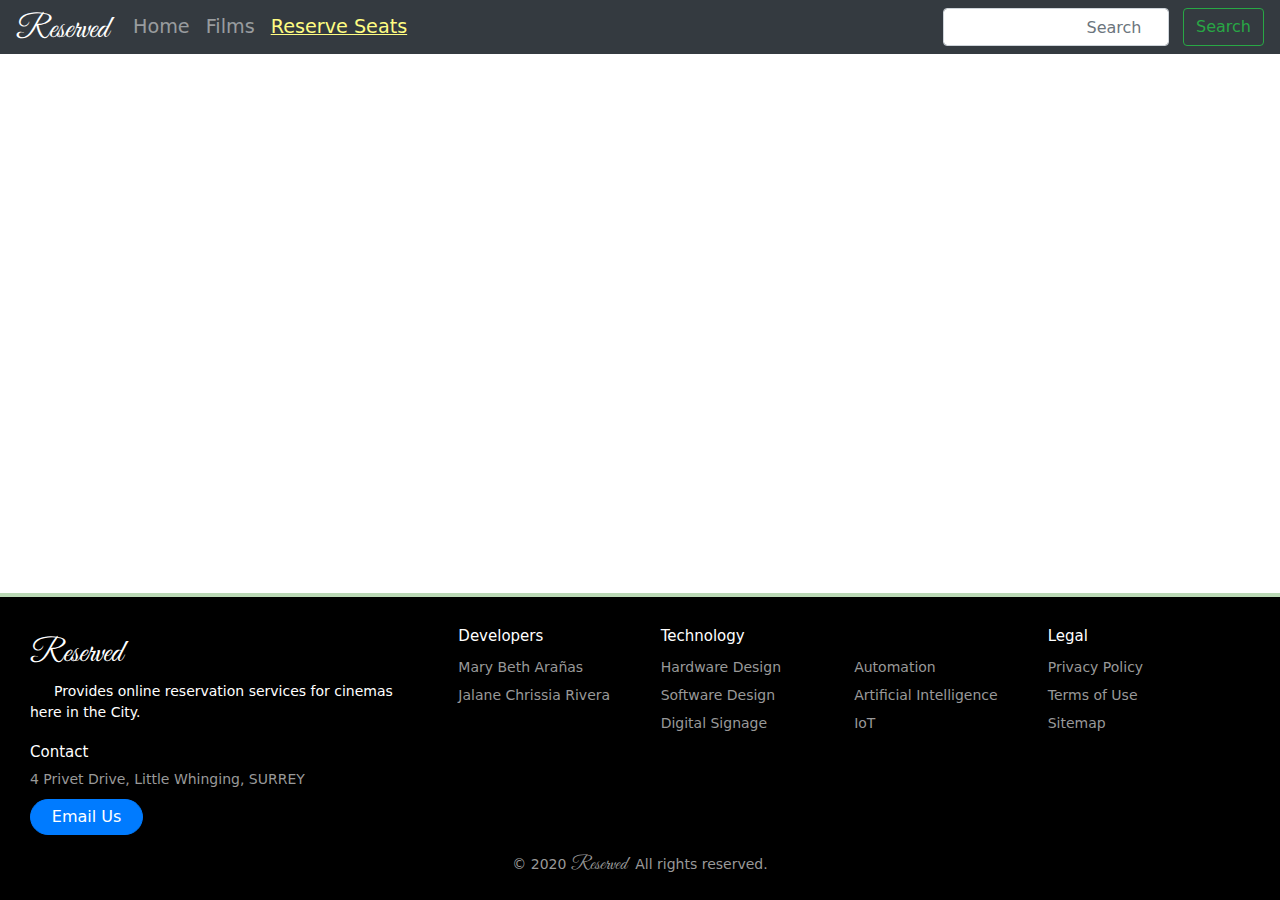
==== blank-page.html @ c812af4a "Updated the links for reserve" ====
<!DOCTYPE html>
<head>
    <meta charset="utf-8">
    <meta name="viewport" content="width=device-width, initial-scale=1, shrink-to-fit=no">
    <link rel="stylesheet" href="css/bootstrap.min.css">
    <link rel="stylesheet" href="css/style.css">
    <title>Reserved</title>
</head>

<body>    
    <nav class="mrs-navigation navbar navbar-expand-lg navbar-dark bg-dark ">
        <a class="mrs-brand navbar-brand" href="#">Reserved</a>
        <button class="navbar-toggler" type="button" data-toggle="collapse" data-target="#navbarToggle" aria-controls="navbarToggle" aria-expanded="false" aria-label="Toggle navigation">
            <span class="navbar-toggler-icon"></span>
        </button>
        <div class="collapse navbar-collapse" id="navbarToggle">
            <ul class="mrs-navigation-list navbar-nav mr-auto">
                <li class="mrs-navigation-link nav-item">
                    <a class="nav-link" href="index.html">Home</a>
                </li>
                <li class="mrs-navigation-link nav-item">
                    <a class="nav-link" href="films.html">Films</a>
                </li>
                <li class="mrs-navigation-link mrs-navigation-link-reserve nav-item active">
                    <a class="nav-link" href="reserve-search.html">Reserve Seats<span class="sr-only">(current)</span></a>
                </li>
                <!--li class="nav-item dropdown">
                    <a class="nav-link dropdown-toggle" href="#" id="navbarDropdown" role="button" data-toggle="dropdown" aria-haspopup="true" aria-expanded="false">
                      Dropdown
                    </a>
                    <div class="dropdown-menu" aria-labelledby="navbarDropdown">
                        <a class="dropdown-item" href="#">Action</a>
                        <a class="dropdown-item" href="#">Another action</a>
                        <div class="dropdown-divider"></div>
                        <a class="dropdown-item" href="#">Something else here</a>
                    </div>
                </li-->
            </ul>
            <form class="mrs-nav-search form-inline my-2 my-lg-0">
                <input class="form-control mr-sm-2" type="search" placeholder="Search" aria-label="Search">
                <button class="btn btn-outline-success my-2 my-sm-0" type="submit">Search</button>
            </form>
        </div>
    </nav>

    <main>
        <!--    INSERT CONTENT HERE    -->
    </main>

    <script src="js/jquery-3.4.1.slim.min.js"></script>
    <script src="js/popper.min.js"></script>
    <script src="js/bootstrap.min.js"></script>

    <footer class="mrs-footer row">
        <div class="mrs-footer-addr col-sm">
            <h1 class="mrs-brand footer-logo">Reserved</h1>
            <p class="mrs-footer-desc mrs-paragraph">Provides online reservation services for cinemas here in the City.</p>
            <h2>Contact</h2>
            <address>
                  4 Privet Drive, Little Whinging, SURREY<br>
                  <a class="mrs-footer-btn btn btn-primary" href="mailto:jalane.rivera.aws@gmail.com">Email Us</a>
            </address>
        </div>

        <ul class="mrs-footer-nav col-sm">
            <li class="nav-item">
                <h2 class="nav-title">Developers</h2>
                <ul class="nav-ul">
                    <li><a>Mary Beth Arañas</a></li>
                    <li><a>Jalane Chrissia Rivera</a></li>
                </ul>
            </li>
            <li class="nav-item nav-item-extra">
                <h2 class="nav-title">Technology</h2>
                <ul class="nav-ul nav-ul-extra">
                    <li><a href="#">Hardware Design</a></li>
                    <li><a href="#">Software Design</a></li>
                    <li><a href="#">Digital Signage</a></li>
                    <li><a href="#">Automation</a></li>
                    <li><a href="#">Artificial Intelligence</a></li>
                    <li><a href="#">IoT</a></li>
                </ul>
            </li>
            <li class="nav-item">
                <h2 class="nav-title">Legal</h2>
                <ul class="nav-ul">
                    <li><a href="#">Privacy Policy</a></li>
                    <li><a href="#">Terms of Use</a></li>
                    <li><a href="#">Sitemap</a></li>
                </ul>
            </li>
        </ul>
        <div class="mrs-footer-copy">
            <span>&copy; 2020 <span class="mrs-brand">Reserved</span> All rights reserved.</span>
        </div>
    </footer>
</body>
</html>
---- css/style.css ----
@font-face{
    font-family: "GreatVibes-Regular";
    src: url('../font/GreatVibes-Regular.ttf');
}

@font-face{
    font-family: "Monoton-Regular";
    src: url('../font/Monoton-Regular.ttf');
    /*url('Thonburi-Bold.eot');*/ /* IE */
}

@font-face{
    font-family: "Anton-Regular";
    src: url('../font/Anton-Regular.ttf');
}

html{
    width: 100%;
    overflow-x: hidden;
}

body{
    background-image: url('../img/admission-2974645_1920.jpg');
    background-repeat: no-repeat;
    background-size: cover;
    color: white;
    font-family: acumin-pro, system-ui, sans-serif;
    margin: 0;
    display: grid;
    grid-template-rows: auto 1fr auto;
    font-size: 14px;
    align-items: start;
    min-height: 100vh;
    width: 100%;
}

main{
  width: 100%;
  margin: 64px 0 32px 0;
}

main.mrs-home{
  margin-top: 0px;
}

.mrs-navigation{
    z-index: 501;
    font-size: 1.1rem;
    line-height: 1.0em
}

.mrs-brand{
    font-family: "GreatVibes-Regular",sans-serif !important;
    font-size: 2.0rem;
    margin-top: 8px;
}

.mr-brand.nav-brand{  
    margin-left: 24px;
    margin-right: 24px; 
}

.mrs-navigation-list > .mrs-navigation-link{
    alignment-baseline: baseline;
    font-size: 1.2rem;
    /*font-weight: 600;
    margin: auto 4px;*/
}

.mrs-navigation-list > .mrs-navigation-link, .mrs-nav-search{
    text-align-last: right;
    display: block;
}

.mrs-navigation-link.mrs-navigation-link-reserve > a{
    color: #FFFD82 !important;
}

.mrs-navigation-link.mrs-navigation-link-reserve:hover > a{
    text-decoration: underline;
    color: #FFFFE8 !important;
}

.mrs-navigation-link.mrs-navigation-link-reserve.active > a{
    text-decoration: underline;
}

.mrs-section{
    margin-top: 16px;
    margin-bottom: 16px;
}

.mrs-section > h2{
    text-align: center;
    margin-top: 16px;
    margin-bottom: 24px;
    padding-bottom: 8px;
    font-family: "Anton-Regular";
    font-size: 2.5em;
    border-bottom: 2px solid #CCCCCC;
    display: block;
}

.mrs-paragraph{
    text-indent: 24px;
}

.mrs-now-showing{
    margin: 0;
}

.mrs-now-showing > h2{
    color: rgba(255, 255, 255, 0.8);
    position: absolute;
    top: 22px;
    padding: 8px 8px;
    width: 100%;
    text-align: center;
    display: inline;
    z-index: 500;
    font-size: 5.0rem !important;
    background-color: rgba(0, 0, 0, 0.33);
    border-bottom: none;
    max-height: 320px
}

.mrs-featured-content > .card{
    margin: 8px;
    padding: 0;
}

.mrs-featured-film a{
    display: block;
}

.mrs-reserve-cta-content > p{
    width: 92%;
    font-size: 1.2rem;
    text-indent: 5.0rem;
}

.mrs-reserve-cta-btn{
    padding: 8px 32px;
    background-color: #FFFD82;
    border-radius: 36px;
    font-size: 1.2rem;
    color: #444444;
    border: 2px solid #FFFD82;
    width: fit-content;
    display: block;
    margin: 0 auto;
}

.mrs-reserve-cta-btn:hover{
    text-decoration: none;
    color: #FFFD82;
    background-color: transparent;
}

.mrs-films{  
    margin: 24px;
}

.mrs-films > .card.mrs-film{  
    background: transparent!important;
    border: none;
}

.card.mrs-film {
    position: relative;
    overflow: hidden;
}

.card:hover .mrs-film-img:before {
    bottom: 0;
}

.card .mrs-film-img img {
    width: 100%;
    transition: 0.5s;
}

.card:hover .mrs-film-img img {
    filter: blur(2px);
    transform: translateY(-30px);
}

.mrs-film-details {
    position: absolute;
    padding: 24px;
    width: 100%;
    height: 74%;
    bottom: -264px;
    left: 0;
    box-sizing: border-box;
    transition: 0.5s;
    z-index: 2;
}

.card:hover .mrs-film-details {
    bottom: 0;
}

.mrs-film-details h2 {
    color: #fff;
    margin: 0;
    padding: 0;
    font-size: 20px;
}

.mrs-film-details h2 span {
    font-size: 14px;
    color: #ff9800;
}

.mrs-film-rating {
    position: relative;
    padding: 5px, 0;
}

.mrs-film-rating .fa {
    color: #f7f406;
    margin-right: 2px;
    font-size: 16px;
}

.mrs-film-rating span {
    color: #fff;
    padding: 0 5px;
}

.mrs-film-tags {
    position: relative;
    margin-top: 5px;
}

.mrs-film-tags span {
    padding: 2px 5px;
    margin-right: 2px;
    color: #fff;
    display: inline-block;
    border-radius: 4px;
}

.mrs-film-tags span.fantasy {
    background: #7206f7;
}

.mrs-film-tags span.scifi {
    background: #f70661;
}

.mrs-film-info {
    margin-top: 8px;
    color: #fff;
}

.mrs-film-info p {
    margin: 15px, 10px;
}

/*.star {
    position: relative;
}

.star h4 {
    margin: 0;
    padding: 0;
    font-size: 20px;
    color: #f7f406
}

.star ul {
    margin: 10px 0 0;
    padding: 0;
    display: flex;
}

.star ul li {
    list-style: none;
    width: 45px;
    height: 45px;
    background: #fff;
    border-radius: 50%;
    overflow: hidden;
    margin-right: 6px;
    border: 2px solid #fff;
}

.star ul li img {
    width: 100%;
}*/

.mrs-reserve-film > div{
    padding: 0;
}

.mrs-reserve-sched{
    /*background-color: #343a40d6;*/
    border: none;
}

.mrs-reserve-sched-table{
    margin: 0 auto;
}

.mrs-reserve-title{
    font-size: 2.0rem;
    color: white;
    text-transform: capitalize;
}

.mrs-reserve-sched-table thead tr{
    color: #444444;
    background-color: #FFFD82;
}

.mrs-reserve-sched-table tbody{
    color: white;
}

.mrs-reserve-sched-table tr{
    text-align: center;
    line-height: 1.4em;
}

.mrs-reserve-sched-table a{
    text-decoration: none;
    padding: .2rem 1.2rem;
    color: #444444;
    background-color: #FFFD82;
    border-radius: 1.0rem;
    border: 2px solid #FFFD82;
}

.mrs-reserve-search{
    margin-top: 64px;
    margin-bottom: 64px;
}

.mrs-reserve-search .form-group {
    width: 100%;
}

.mrs-reserve-search input[type="search"]{
    background-color: transparent;
    border-left: 0px;
    border-right: 0px;
    border-top: 0px;
    border-radius: 0px;
    text-align: center;
    color: white;
    font-size: 1.4rem;
}

.mrs-reserve-search input[type="search"]:focus{
    border: none;
}

.mrs-reserve-search-results > p{
    font-size: 1.4rem;
    display: block;
    text-align: center;
    text-transform: uppercase;
}

/*FOOTER CSS*/

.mrs-footer {
    display: flex;
    flex-flow: row wrap;
    padding: 30px 30px 20px 30px;
    background-color: black;
    border-top: 4px solid #BAD9B5;
}

.mrs-footer > * {
    flex:  1 100%;
}

.mrs-footer-addr {
    margin-right: 1.25em;
}

.mrs-footer-addr h2 {
    margin-top: 1.3em;
    font-size: 15px;
    font-weight: 400;
}

.nav-title {
    font-weight: 400;
    font-size: 15px;
}

.mrs-footer address {
    font-style: normal;
    color: #999;
}

.mrs-footer-btn {
    display: flex;
    align-items: center;
    justify-content: center;
    height: 36px;
    max-width: max-content;
    border-radius: 100px;
    line-height: 0;
    margin: 0.6em 0;
    font-size: 1rem;
    padding: 0 1.3em;
}

.mrs-footer ul {
    list-style: none;
    padding-left: 0;
}

.mrs-footer li {
    line-height: 2em;
}

.mrs-footer a {
    text-decoration: none;
}

.mrs-footer-nav {
    display: flex;
    flex-flow: row wrap;
}

.mrs-footer-nav > * {
    flex: 1 50%;
    margin-right: 1.25em;
}

.nav-ul a {
    color: #999;
}

.nav-ul-extra {
    column-count: 2;
    column-gap: 1.25em;
}

.mrs-footer-copy {
    display: block;
    color: #999;
    text-align: center;
}

.mrs-footer-copy .mrs-brand{
  font-size: 1.2rem;
  margin-right: 4px;
}
  
.mrs-footer-copy-links {
    display: flex;
    align-items: center;
}

.heart {
    color: #2f2f2f;
}

@media screen and (min-width: 24.375em) {
    .mrs-footer-legal .mrs-footer-legal-links {
      margin-left: auto;
    }
}

@media screen and (min-width: 40.375em) {
    .mrs-footer-nav > * {
        flex: 1;
    }
    
    .nav-item-extra {
        flex-grow: 2;
    }
    
    .mrs-footer-addr {
        flex: 1 0px;
    }
    
    .mrs-footer-nav {
        flex: 2 0px;
    }
}
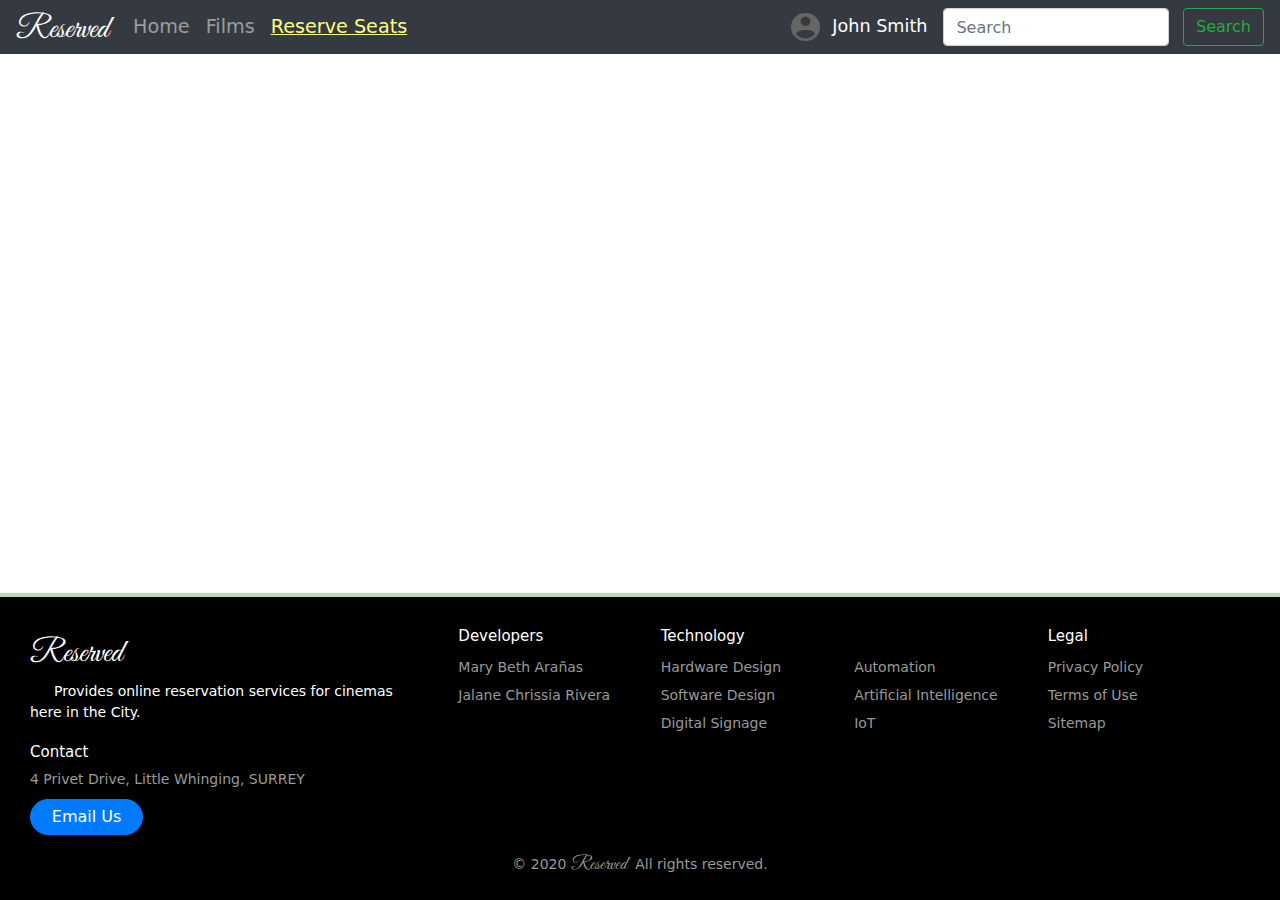
==== commit 80200bb5: "For review" ====
--- a/blank-page.html
+++ b/blank-page.html
@@ -22,7 +22,7 @@
                     <a class="nav-link" href="films.html">Films</a>
                 </li>
                 <li class="mrs-navigation-link mrs-navigation-link-reserve nav-item active">
-                    <a class="nav-link" href="reserve-search.html">Reserve Seats<span class="sr-only">(current)</span></a>
+                    <a class="nav-link" href="reserve.html">Reserve Seats<span class="sr-only">(current)</span></a>
                 </li>
                 <!--li class="nav-item dropdown">
                     <a class="nav-link dropdown-toggle" href="#" id="navbarDropdown" role="button" data-toggle="dropdown" aria-haspopup="true" aria-expanded="false">
@@ -36,6 +36,10 @@
                     </div>
                 </li-->
             </ul>
+            <section class="mrs-user navigation-link">
+                <img class="mrs-user-avatar" src="img/user-avatar.png">
+                <span>John Smith</span>
+            </section>
             <form class="mrs-nav-search form-inline my-2 my-lg-0">
                 <input class="form-control mr-sm-2" type="search" placeholder="Search" aria-label="Search">
                 <button class="btn btn-outline-success my-2 my-sm-0" type="submit">Search</button>
--- a/css/style.css
+++ b/css/style.css
@@ -68,7 +68,7 @@
 }
 
 .mrs-navigation-list > .mrs-navigation-link, .mrs-nav-search{
-    text-align-last: right;
+    text-align-last: left;
     display: block;
 }
 
@@ -83,6 +83,28 @@
 
 .mrs-navigation-link.mrs-navigation-link-reserve.active > a{
     text-decoration: underline;
+}
+
+.mrs-user{
+    /*text-align: right;*/
+    padding: 0 16px;
+}
+
+.mrs-user > span{
+    vertical-align: middle;
+}
+
+.mrs-user-avatar{
+    width: 2.4rem;
+    padding-right: 4px;
+}
+
+@media (max-width: 992px){
+    section.mrs-user{
+        padding: 8px;
+        background-color: #FFFD82;
+        color: #555;
+    } 
 }
 
 .mrs-section{
@@ -112,7 +134,7 @@
 .mrs-now-showing > h2{
     color: rgba(255, 255, 255, 0.8);
     position: absolute;
-    top: 22px;
+    top: 38px;
     padding: 8px 8px;
     width: 100%;
     text-align: center;
@@ -190,7 +212,7 @@
     padding: 24px;
     width: 100%;
     height: 74%;
-    bottom: -264px;
+    bottom: -290px;
     left: 0;
     box-sizing: border-box;
     transition: 0.5s;
@@ -206,6 +228,19 @@
     margin: 0;
     padding: 0;
     font-size: 20px;
+    text-overflow: ellipsis;
+    white-space: nowrap;
+    overflow: hidden;
+}
+
+.card:hover .mrs-film-details h2 {
+    color: #fff;
+    margin: 0;
+    padding: 0;
+    font-size: 20px;
+    text-overflow: unset;
+    white-space: unset;
+    overflow: unset;
 }
 
 .mrs-film-details h2 span {
@@ -357,12 +392,32 @@
     border: none;
 }
 
+.mrs-reserve-search-results{
+    font-size: 0.8rem;
+}
+
+.mrs-reserve-search-results .mrs-film-details {
+    position: absolute;
+    padding: 24px;
+    width: 100%;
+    height: 74%;
+    bottom: -180px;
+    left: 0;
+    box-sizing: border-box;
+    transition: 0.5s;
+    z-index: 2;
+}
+
 .mrs-reserve-search-results > p{
     font-size: 1.4rem;
     display: block;
     text-align: center;
     text-transform: uppercase;
 }
+
+/**.mrs-film-details {
+    bottom: -290px;
+}**/
 
 /*FOOTER CSS*/
 
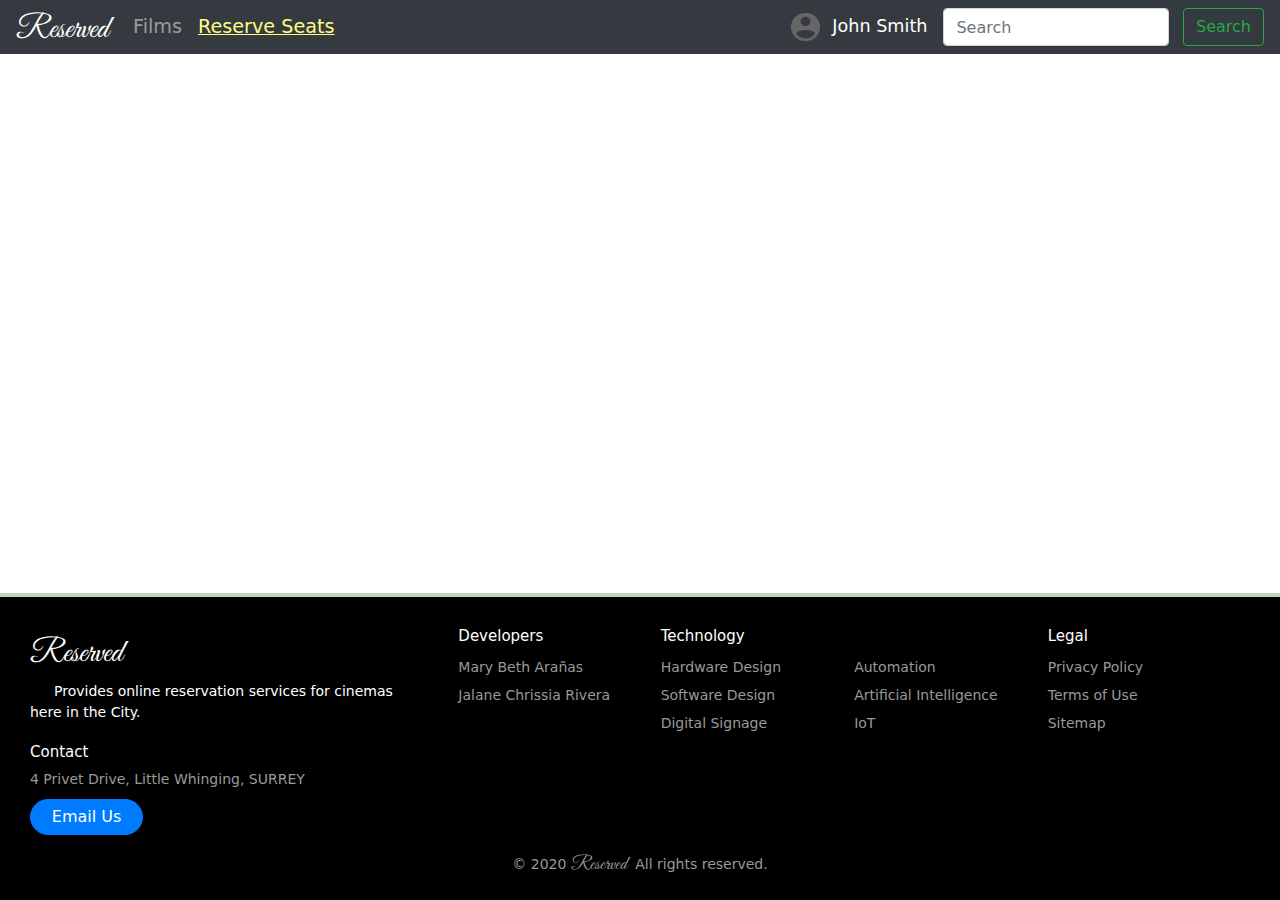
==== commit 089e85db: "Minor" ====
--- a/blank-page.html
+++ b/blank-page.html
@@ -9,15 +9,12 @@
 
 <body>    
     <nav class="mrs-navigation navbar navbar-expand-lg navbar-dark bg-dark ">
-        <a class="mrs-brand navbar-brand" href="#">Reserved</a>
+        <a class="mrs-brand navbar-brand" href="index.html">Reserved</a>
         <button class="navbar-toggler" type="button" data-toggle="collapse" data-target="#navbarToggle" aria-controls="navbarToggle" aria-expanded="false" aria-label="Toggle navigation">
             <span class="navbar-toggler-icon"></span>
         </button>
         <div class="collapse navbar-collapse" id="navbarToggle">
             <ul class="mrs-navigation-list navbar-nav mr-auto">
-                <li class="mrs-navigation-link nav-item">
-                    <a class="nav-link" href="index.html">Home</a>
-                </li>
                 <li class="mrs-navigation-link nav-item">
                     <a class="nav-link" href="films.html">Films</a>
                 </li>
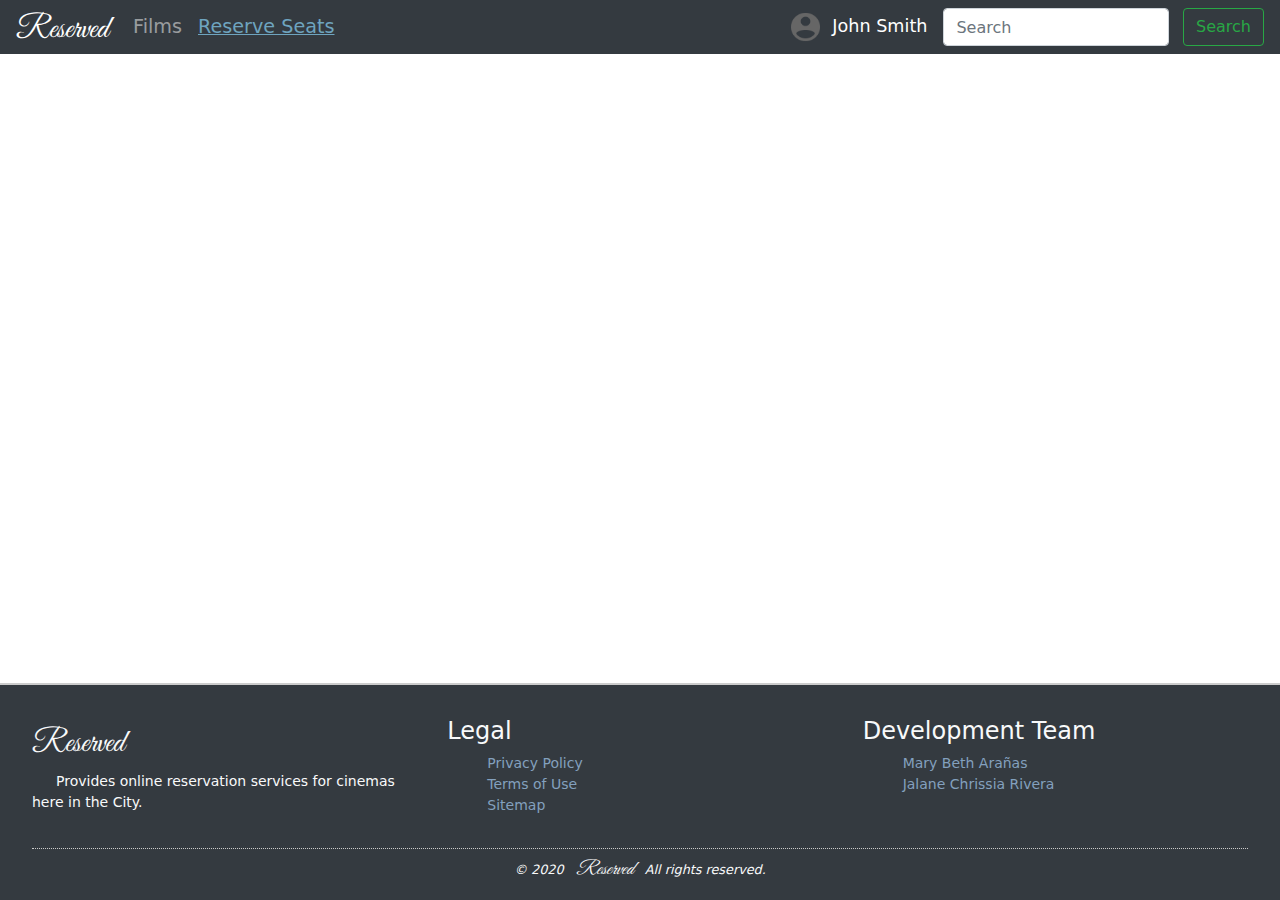
==== commit 1e5de021: "Major Update" ====
--- a/blank-page.html
+++ b/blank-page.html
@@ -52,47 +52,33 @@
     <script src="js/popper.min.js"></script>
     <script src="js/bootstrap.min.js"></script>
 
-    <footer class="mrs-footer row">
-        <div class="mrs-footer-addr col-sm">
-            <h1 class="mrs-brand footer-logo">Reserved</h1>
-            <p class="mrs-footer-desc mrs-paragraph">Provides online reservation services for cinemas here in the City.</p>
-            <h2>Contact</h2>
-            <address>
-                  4 Privet Drive, Little Whinging, SURREY<br>
-                  <a class="mrs-footer-btn btn btn-primary" href="mailto:jalane.rivera.aws@gmail.com">Email Us</a>
-            </address>
+    <footer class="mrs-footer text-light bg-dark">
+        <div class="row">
+            <div class="mrs-footer-col col-md-4">
+                <h4 class="mrs-brand">Reserved</h4>
+                <p class="mrs-footer-desc mrs-paragraph">Provides online reservation services for cinemas here in the City.</p>
+            </div>
+
+            <div class="mrs-footer-col col-md-4">
+                        <h4 class="nav-title">Legal</h4>
+                        <ul class="nav-ul">
+                            <li><a href="#">Privacy Policy</a></li>
+                            <li><a href="#">Terms of Use</a></li>
+                            <li><a href="#">Sitemap</a></li>
+                        </ul>
+            </div>
+
+            <div class="mrs-footer-col col-md-4">
+                        <h4 class="nav-title">Development Team</h4>
+                        <ul class="nav-ul">
+                            <li><a href="#">Mary Beth Arañas</a></li>
+                            <li><a href="#">Jalane Chrissia Rivera</a></li>
+                        </ul>
+            </div>
         </div>
 
-        <ul class="mrs-footer-nav col-sm">
-            <li class="nav-item">
-                <h2 class="nav-title">Developers</h2>
-                <ul class="nav-ul">
-                    <li><a>Mary Beth Arañas</a></li>
-                    <li><a>Jalane Chrissia Rivera</a></li>
-                </ul>
-            </li>
-            <li class="nav-item nav-item-extra">
-                <h2 class="nav-title">Technology</h2>
-                <ul class="nav-ul nav-ul-extra">
-                    <li><a href="#">Hardware Design</a></li>
-                    <li><a href="#">Software Design</a></li>
-                    <li><a href="#">Digital Signage</a></li>
-                    <li><a href="#">Automation</a></li>
-                    <li><a href="#">Artificial Intelligence</a></li>
-                    <li><a href="#">IoT</a></li>
-                </ul>
-            </li>
-            <li class="nav-item">
-                <h2 class="nav-title">Legal</h2>
-                <ul class="nav-ul">
-                    <li><a href="#">Privacy Policy</a></li>
-                    <li><a href="#">Terms of Use</a></li>
-                    <li><a href="#">Sitemap</a></li>
-                </ul>
-            </li>
-        </ul>
-        <div class="mrs-footer-copy">
-            <span>&copy; 2020 <span class="mrs-brand">Reserved</span> All rights reserved.</span>
+        <div class="mrs-footer-copy-wrapper">
+            <div class="mrs-footer-copy">&copy; 2020 <span class="mrs-brand">Reserved</span> All rights reserved.</div>
         </div>
     </footer>
 </body>
--- a/css/style.css
+++ b/css/style.css
@@ -34,6 +34,10 @@
     width: 100%;
 }
 
+input[type="date"]{
+    min-width: fit-content
+}
+
 main{
   width: 100%;
   margin: 64px 0 32px 0;
@@ -73,7 +77,7 @@
 }
 
 .mrs-navigation-link.mrs-navigation-link-reserve > a{
-    color: #FFFD82 !important;
+    color: #6EA4BF !important;
 }
 
 .mrs-navigation-link.mrs-navigation-link-reserve:hover > a{
@@ -86,7 +90,6 @@
 }
 
 .mrs-user{
-    /*text-align: right;*/
     padding: 0 16px;
 }
 
@@ -99,12 +102,24 @@
     padding-right: 4px;
 }
 
-@media (max-width: 992px){
-    section.mrs-user{
-        padding: 8px;
-        background-color: #FFFD82;
-        color: #555;
-    } 
+/*  General Style */
+
+::-webkit-scrollbar {
+    width: 6px;
+    border-radius: 3px;
+}
+
+::-webkit-scrollbar-track {
+    background-color: rgba(0,0,0,0.4);
+}
+
+::-webkit-scrollbar-thumb {
+    background: #555;
+    border-radius: 3px;
+}
+
+::-webkit-scrollbar-thumb:hover {
+    background: #333;
 }
 
 .mrs-section{
@@ -127,417 +142,97 @@
     text-indent: 24px;
 }
 
-.mrs-now-showing{
-    margin: 0;
-}
-
-.mrs-now-showing > h2{
-    color: rgba(255, 255, 255, 0.8);
-    position: absolute;
-    top: 38px;
-    padding: 8px 8px;
-    width: 100%;
-    text-align: center;
-    display: inline;
-    z-index: 500;
-    font-size: 5.0rem !important;
-    background-color: rgba(0, 0, 0, 0.33);
-    border-bottom: none;
-    max-height: 320px
-}
-
-.mrs-featured-content > .card{
-    margin: 8px;
-    padding: 0;
-}
-
-.mrs-featured-film a{
-    display: block;
-}
-
-.mrs-reserve-cta-content > p{
-    width: 92%;
-    font-size: 1.2rem;
-    text-indent: 5.0rem;
-}
-
-.mrs-reserve-cta-btn{
-    padding: 8px 32px;
-    background-color: #FFFD82;
-    border-radius: 36px;
-    font-size: 1.2rem;
-    color: #444444;
-    border: 2px solid #FFFD82;
-    width: fit-content;
-    display: block;
+.mrs-rounded-btn{
+    color: white;
+    padding: 0.5rem 2.0rem;
+    border-radius: 1.5rem;
+    background-color: #6EA4BF;
+    text-align: center;
+    text-transform: uppercase;
+    border: 2px solid #6EA4BF;
+}
+
+.mrs-rounded-btn:hover{
+    text-decoration: none;
+    color: inherit;
+    background-color: transparent;
+}
+
+/*   Table Style   */
+
+.mrs-table{
     margin: 0 auto;
-}
-
-.mrs-reserve-cta-btn:hover{
-    text-decoration: none;
-    color: #FFFD82;
-    background-color: transparent;
-}
-
-.mrs-films{  
-    margin: 24px;
-}
-
-.mrs-films > .card.mrs-film{  
-    background: transparent!important;
-    border: none;
-}
-
-.card.mrs-film {
-    position: relative;
-    overflow: hidden;
-}
-
-.card:hover .mrs-film-img:before {
-    bottom: 0;
-}
-
-.card .mrs-film-img img {
-    width: 100%;
-    transition: 0.5s;
-}
-
-.card:hover .mrs-film-img img {
-    filter: blur(2px);
-    transform: translateY(-30px);
-}
-
-.mrs-film-details {
-    position: absolute;
-    padding: 24px;
-    width: 100%;
-    height: 74%;
-    bottom: -290px;
-    left: 0;
-    box-sizing: border-box;
-    transition: 0.5s;
-    z-index: 2;
-}
-
-.card:hover .mrs-film-details {
-    bottom: 0;
-}
-
-.mrs-film-details h2 {
-    color: #fff;
-    margin: 0;
-    padding: 0;
-    font-size: 20px;
-    text-overflow: ellipsis;
-    white-space: nowrap;
-    overflow: hidden;
-}
-
-.card:hover .mrs-film-details h2 {
-    color: #fff;
-    margin: 0;
-    padding: 0;
-    font-size: 20px;
-    text-overflow: unset;
-    white-space: unset;
-    overflow: unset;
-}
-
-.mrs-film-details h2 span {
-    font-size: 14px;
-    color: #ff9800;
-}
-
-.mrs-film-rating {
-    position: relative;
-    padding: 5px, 0;
-}
-
-.mrs-film-rating .fa {
-    color: #f7f406;
-    margin-right: 2px;
-    font-size: 16px;
-}
-
-.mrs-film-rating span {
-    color: #fff;
-    padding: 0 5px;
-}
-
-.mrs-film-tags {
-    position: relative;
-    margin-top: 5px;
-}
-
-.mrs-film-tags span {
-    padding: 2px 5px;
-    margin-right: 2px;
-    color: #fff;
-    display: inline-block;
-    border-radius: 4px;
-}
-
-.mrs-film-tags span.fantasy {
-    background: #7206f7;
-}
-
-.mrs-film-tags span.scifi {
-    background: #f70661;
-}
-
-.mrs-film-info {
-    margin-top: 8px;
-    color: #fff;
-}
-
-.mrs-film-info p {
-    margin: 15px, 10px;
-}
-
-/*.star {
-    position: relative;
-}
-
-.star h4 {
-    margin: 0;
-    padding: 0;
-    font-size: 20px;
-    color: #f7f406
-}
-
-.star ul {
-    margin: 10px 0 0;
-    padding: 0;
-    display: flex;
-}
-
-.star ul li {
-    list-style: none;
-    width: 45px;
-    height: 45px;
-    background: #fff;
-    border-radius: 50%;
-    overflow: hidden;
-    margin-right: 6px;
-    border: 2px solid #fff;
-}
-
-.star ul li img {
-    width: 100%;
-}*/
-
-.mrs-reserve-film > div{
-    padding: 0;
-}
-
-.mrs-reserve-sched{
-    /*background-color: #343a40d6;*/
-    border: none;
-}
-
-.mrs-reserve-sched-table{
-    margin: 0 auto;
-}
-
-.mrs-reserve-title{
-    font-size: 2.0rem;
-    color: white;
-    text-transform: capitalize;
-}
-
-.mrs-reserve-sched-table thead tr{
-    color: #444444;
-    background-color: #FFFD82;
-}
-
-.mrs-reserve-sched-table tbody{
-    color: white;
-}
-
-.mrs-reserve-sched-table tr{
+    background-color: rgba(0,0,0,0.4);
+}
+
+.mrs-table thead tr{
+    color: #FFFFFF;
+    background-color: #1C5D99;
+}
+
+.mrs-table tbody{
+    color: white;
+}
+
+.mrs-table tr{
     text-align: center;
     line-height: 1.4em;
-}
-
-.mrs-reserve-sched-table a{
+    vertical-align: middle;
+}
+
+.mrs-table a{
     text-decoration: none;
     padding: .2rem 1.2rem;
-    color: #444444;
-    background-color: #FFFD82;
+    color: #000000;
+    background-color: #6EA4BF;
     border-radius: 1.0rem;
-    border: 2px solid #FFFD82;
-}
-
-.mrs-reserve-search{
-    margin-top: 64px;
-    margin-bottom: 64px;
-}
-
-.mrs-reserve-search .form-group {
-    width: 100%;
-}
-
-.mrs-reserve-search input[type="search"]{
+    border: 2px solid #6EA4BF;
+}
+
+.mrs-table a:hover{
+    color: white;
     background-color: transparent;
-    border-left: 0px;
-    border-right: 0px;
-    border-top: 0px;
-    border-radius: 0px;
-    text-align: center;
-    color: white;
-    font-size: 1.4rem;
-}
-
-.mrs-reserve-search input[type="search"]:focus{
-    border: none;
-}
-
-.mrs-reserve-search-results{
+}
+
+
+/*   Footer Style   */
+
+.mrs-footer{
+    padding: 32px 32px 8px 32px ;
+    border-top: 2px solid #CCCCCC;
+}
+
+.mrs-footer li{
+    list-style: none;
+}
+
+.mrs-footer a{
+    color: #83a0be;
+}
+
+.mrs-footer a:hover{
+    text-decoration: none;
+}
+
+.mrs-footer-copy-wrapper{
+    border-top: 1px dotted #ccc;
+    margin-top: 16px;
+    text-align: -webkit-center;
+    text-align: center;
+}
+
+.mrs-footer-copy{
     font-size: 0.8rem;
-}
-
-.mrs-reserve-search-results .mrs-film-details {
-    position: absolute;
-    padding: 24px;
-    width: 100%;
-    height: 74%;
-    bottom: -180px;
-    left: 0;
-    box-sizing: border-box;
-    transition: 0.5s;
-    z-index: 2;
-}
-
-.mrs-reserve-search-results > p{
-    font-size: 1.4rem;
-    display: block;
-    text-align: center;
-    text-transform: uppercase;
-}
-
-/**.mrs-film-details {
-    bottom: -290px;
-}**/
-
-/*FOOTER CSS*/
-
-.mrs-footer {
-    display: flex;
-    flex-flow: row wrap;
-    padding: 30px 30px 20px 30px;
-    background-color: black;
-    border-top: 4px solid #BAD9B5;
-}
-
-.mrs-footer > * {
-    flex:  1 100%;
-}
-
-.mrs-footer-addr {
-    margin-right: 1.25em;
-}
-
-.mrs-footer-addr h2 {
-    margin-top: 1.3em;
-    font-size: 15px;
-    font-weight: 400;
-}
-
-.nav-title {
-    font-weight: 400;
-    font-size: 15px;
-}
-
-.mrs-footer address {
-    font-style: normal;
-    color: #999;
-}
-
-.mrs-footer-btn {
-    display: flex;
-    align-items: center;
-    justify-content: center;
-    height: 36px;
-    max-width: max-content;
-    border-radius: 100px;
-    line-height: 0;
-    margin: 0.6em 0;
-    font-size: 1rem;
-    padding: 0 1.3em;
-}
-
-.mrs-footer ul {
-    list-style: none;
-    padding-left: 0;
-}
-
-.mrs-footer li {
-    line-height: 2em;
-}
-
-.mrs-footer a {
-    text-decoration: none;
-}
-
-.mrs-footer-nav {
-    display: flex;
-    flex-flow: row wrap;
-}
-
-.mrs-footer-nav > * {
-    flex: 1 50%;
-    margin-right: 1.25em;
-}
-
-.nav-ul a {
-    color: #999;
-}
-
-.nav-ul-extra {
-    column-count: 2;
-    column-gap: 1.25em;
-}
-
-.mrs-footer-copy {
-    display: block;
-    color: #999;
-    text-align: center;
+    font-style: italic;
+    margin: 0 auto;
+    line-height: 2.6rem;
+    vertical-align: middle;
 }
 
 .mrs-footer-copy .mrs-brand{
-  font-size: 1.2rem;
-  margin-right: 4px;
-}
-  
-.mrs-footer-copy-links {
-    display: flex;
-    align-items: center;
-}
-
-.heart {
-    color: #2f2f2f;
-}
-
-@media screen and (min-width: 24.375em) {
-    .mrs-footer-legal .mrs-footer-legal-links {
-      margin-left: auto;
-    }
-}
-
-@media screen and (min-width: 40.375em) {
-    .mrs-footer-nav > * {
-        flex: 1;
-    }
-    
-    .nav-item-extra {
-        flex-grow: 2;
-    }
-    
-    .mrs-footer-addr {
-        flex: 1 0px;
-    }
-    
-    .mrs-footer-nav {
-        flex: 2 0px;
-    }
-}+    font-size: 1.2rem!important;
+    padding: 0 8px; 
+}
+
+/*  Temp  */
+
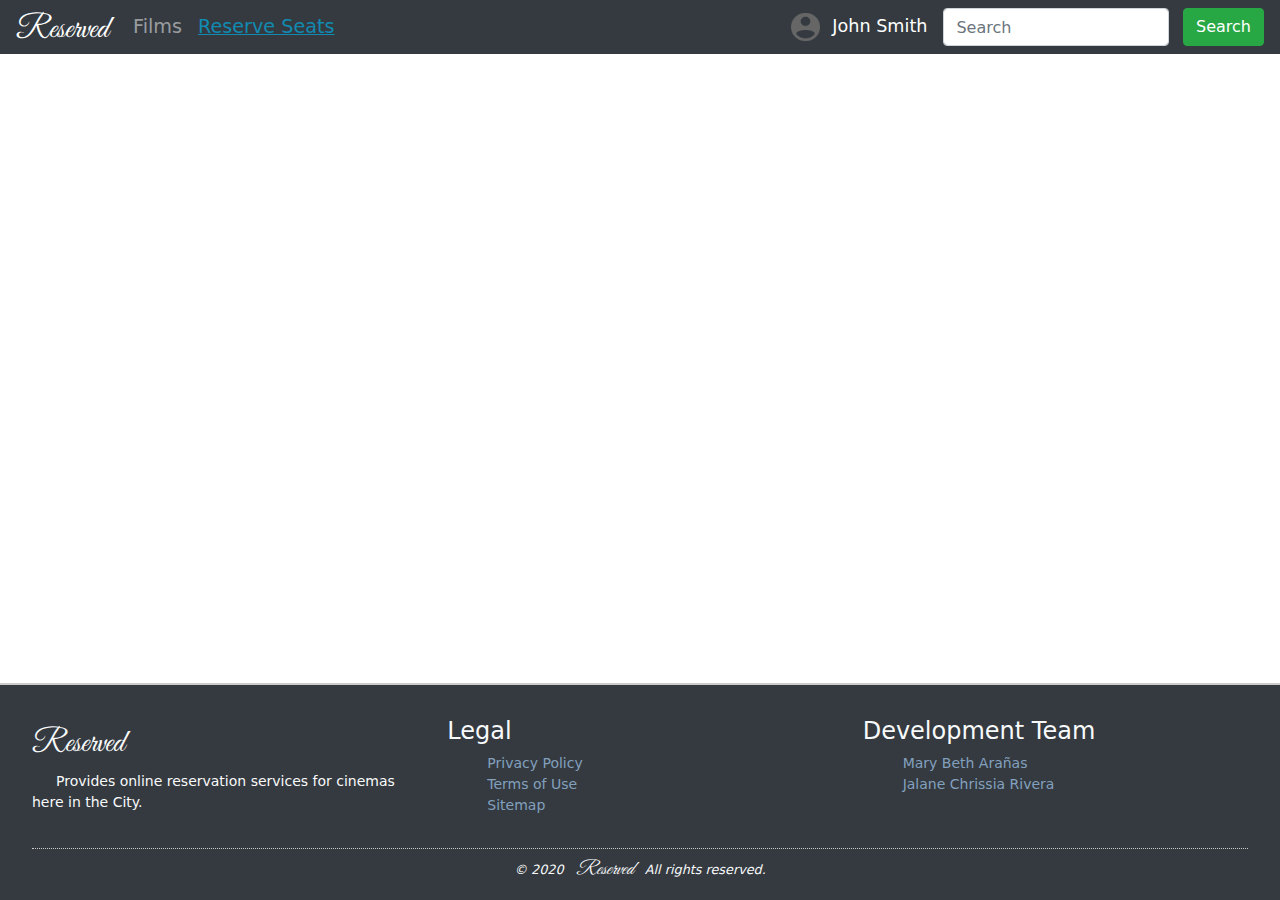
==== commit 25b8f12a: "Minor Update" ====
--- a/blank-page.html
+++ b/blank-page.html
@@ -21,25 +21,14 @@
                 <li class="mrs-navigation-link mrs-navigation-link-reserve nav-item active">
                     <a class="nav-link" href="reserve.html">Reserve Seats<span class="sr-only">(current)</span></a>
                 </li>
-                <!--li class="nav-item dropdown">
-                    <a class="nav-link dropdown-toggle" href="#" id="navbarDropdown" role="button" data-toggle="dropdown" aria-haspopup="true" aria-expanded="false">
-                      Dropdown
-                    </a>
-                    <div class="dropdown-menu" aria-labelledby="navbarDropdown">
-                        <a class="dropdown-item" href="#">Action</a>
-                        <a class="dropdown-item" href="#">Another action</a>
-                        <div class="dropdown-divider"></div>
-                        <a class="dropdown-item" href="#">Something else here</a>
-                    </div>
-                </li-->
             </ul>
             <section class="mrs-user navigation-link">
                 <img class="mrs-user-avatar" src="img/user-avatar.png">
                 <span>John Smith</span>
             </section>
-            <form class="mrs-nav-search form-inline my-2 my-lg-0">
-                <input class="form-control mr-sm-2" type="search" placeholder="Search" aria-label="Search">
-                <button class="btn btn-outline-success my-2 my-sm-0" type="submit">Search</button>
+            <form class="mrs-nav-search form-inline my-2 my-lg-0" method="get" target="reserve.html">
+                <input class="form-control mr-sm-2" type="search"  name="search" placeholder="Search" aria-label="Search">
+                <button class="btn btn-success my-2 my-sm-0" type="submit">Search</button>
             </form>
         </div>
     </nav>
--- a/css/style.css
+++ b/css/style.css
@@ -77,7 +77,7 @@
 }
 
 .mrs-navigation-link.mrs-navigation-link-reserve > a{
-    color: #6EA4BF !important;
+    color: #118AB2 !important;
 }
 
 .mrs-navigation-link.mrs-navigation-link-reserve:hover > a{
@@ -146,15 +146,14 @@
     color: white;
     padding: 0.5rem 2.0rem;
     border-radius: 1.5rem;
-    background-color: #6EA4BF;
+    background-color: #118AB2;
     text-align: center;
     text-transform: uppercase;
-    border: 2px solid #6EA4BF;
+    border: 2px solid #118AB2;
 }
 
 .mrs-rounded-btn:hover{
     text-decoration: none;
-    color: inherit;
     background-color: transparent;
 }
 
@@ -183,14 +182,13 @@
 .mrs-table a{
     text-decoration: none;
     padding: .2rem 1.2rem;
-    color: #000000;
-    background-color: #6EA4BF;
+    color: white;
+    background-color: #118AB2;
     border-radius: 1.0rem;
-    border: 2px solid #6EA4BF;
+    border: 2px solid #118AB2;
 }
 
 .mrs-table a:hover{
-    color: white;
     background-color: transparent;
 }
 
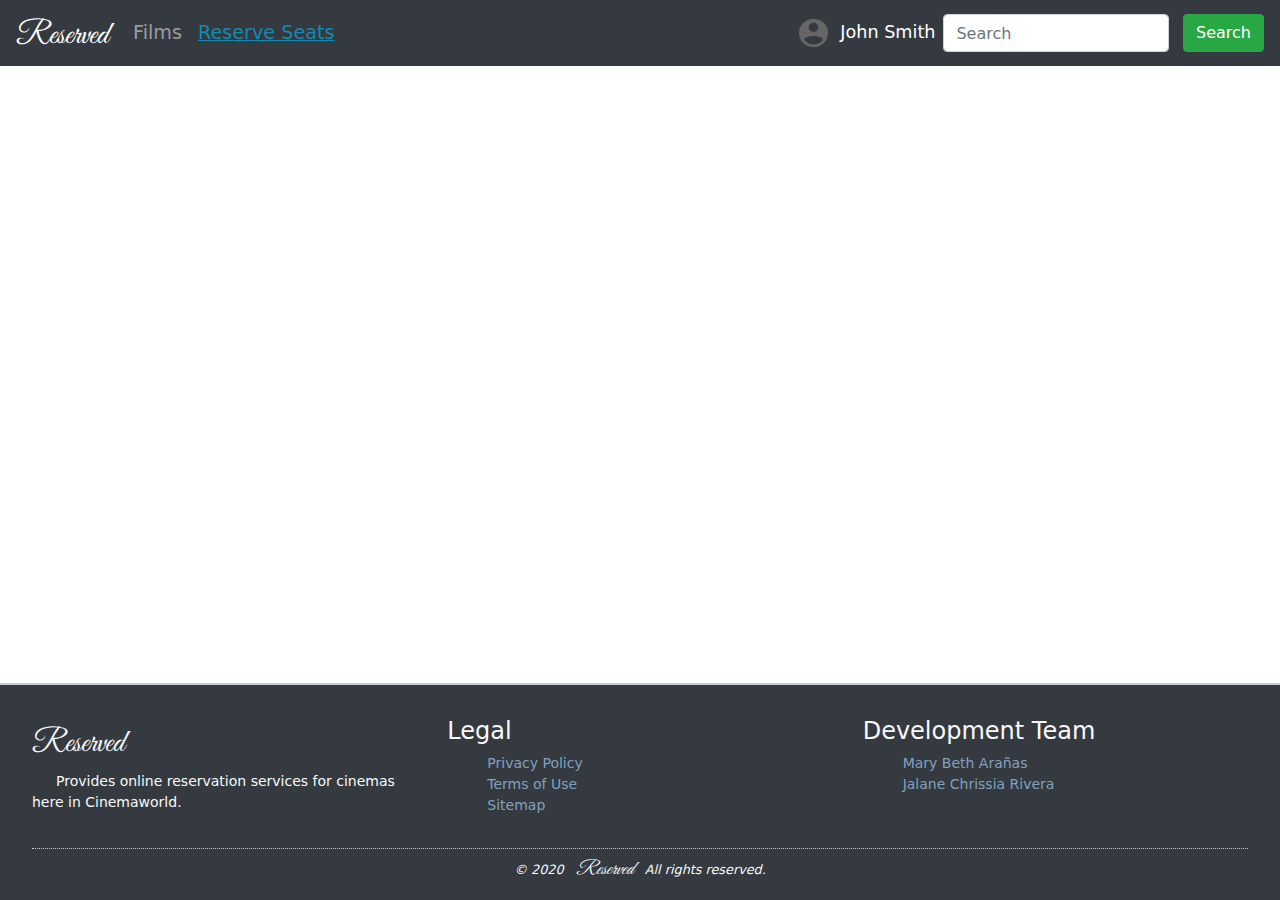
==== commit 7dbda0dd: "Major Update" ====
--- a/blank-page.html
+++ b/blank-page.html
@@ -26,7 +26,7 @@
                 <img class="mrs-user-avatar" src="img/user-avatar.png">
                 <span>John Smith</span>
             </section>
-            <form class="mrs-nav-search form-inline my-2 my-lg-0" method="get" target="reserve.html">
+            <form class="mrs-nav-search form-inline my-2 my-lg-0" method="get" action="reserve.html">
                 <input class="form-control mr-sm-2" type="search"  name="search" placeholder="Search" aria-label="Search">
                 <button class="btn btn-success my-2 my-sm-0" type="submit">Search</button>
             </form>
@@ -45,7 +45,7 @@
         <div class="row">
             <div class="mrs-footer-col col-md-4">
                 <h4 class="mrs-brand">Reserved</h4>
-                <p class="mrs-footer-desc mrs-paragraph">Provides online reservation services for cinemas here in the City.</p>
+                <p class="mrs-footer-desc mrs-paragraph">Provides online reservation services for cinemas here in Cinemaworld.</p>
             </div>
 
             <div class="mrs-footer-col col-md-4">
--- a/css/style.css
+++ b/css/style.css
@@ -153,6 +153,7 @@
 }
 
 .mrs-rounded-btn:hover{
+    color: inherit;
     text-decoration: none;
     background-color: transparent;
 }
@@ -232,5 +233,35 @@
     padding: 0 8px; 
 }
 
-/*  Temp  */
-
+
+
+/* Adjustments using Bootstrap breakpoints */
+
+@media (min-width: 576px) {
+
+}
+
+@media (min-width: 768px) {
+    section.mrs-user{
+        padding: 8px;
+        margin: 8px 0px;
+        background-color: #BBBBBB;
+        color: #555;
+        border-radius: 4px;
+        width: fit-content;
+    }
+}
+
+@media (min-width: 992px) {
+    section.mrs-user{
+        padding: unset;
+        background-color: transparent;
+        color: unset;
+        padding-right: 8px;
+    }
+}
+
+@media (min-width: 1200px) {
+
+}
+
